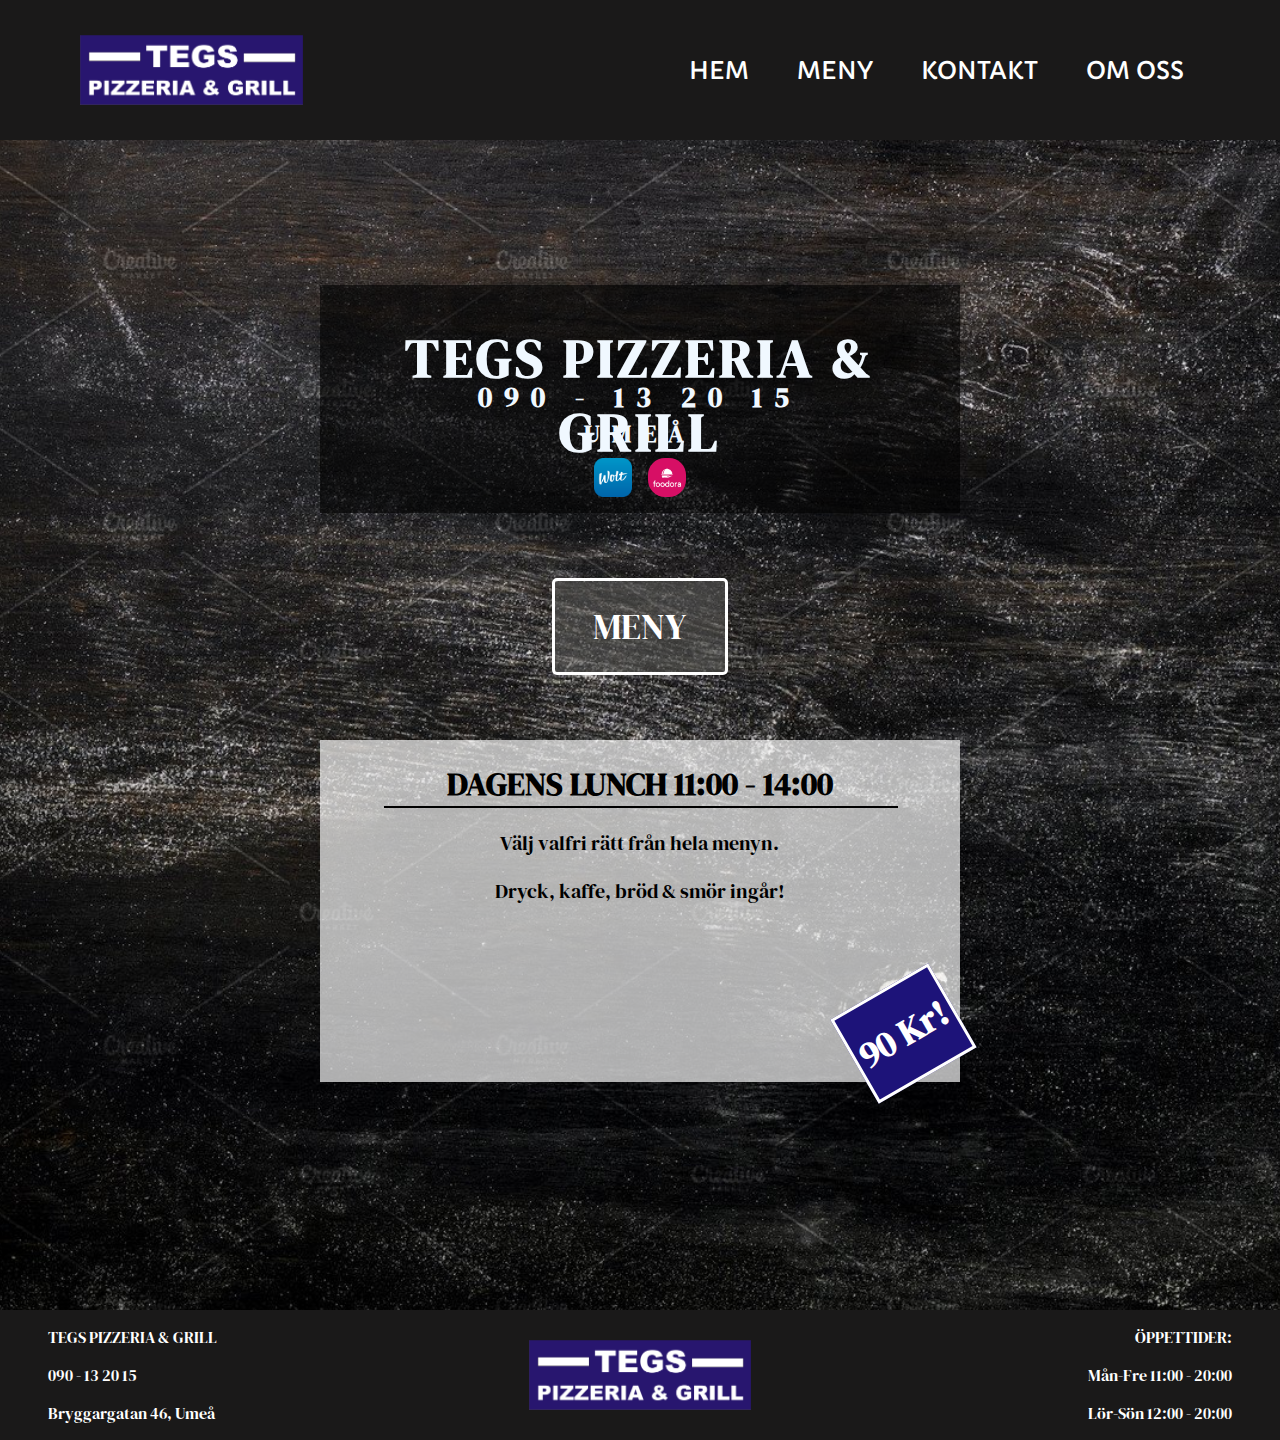
==== index.html @ 15354727 "Add files via upload" ====
<!DOCTYPE html>
<html lang="sv">
<head>
    <meta charset="UTF-8"/>
    <meta name="viewport" content="width=device-width, initial-scale=1" />
    <meta name="author" content="VC Barre">
    <link rel="stylesheet" href="style.css" />
    <link rel="preconnect" href="https://fonts.googleapis.com">
    <link rel="preconnect" href="https://fonts.gstatic.com" crossorigin>
    <link href="https://fonts.googleapis.com/css2?family=DM+Serif+Display&display=swap" rel="stylesheet"> 
    <link rel="preconnect" href="https://fonts.googleapis.com">
    <link rel="preconnect" href="https://fonts.gstatic.com" crossorigin>
    <link href="https://fonts.googleapis.com/css2?family=Capriola&display=swap" rel="stylesheet">
    <title>Tegs Pizzeria & Grill</title>
</head>
<body style="margin:0;">
    <div class="grid-item1">
        <div class="logocontainer">
            <img src ="bilder/TegsPizzeria.png" alt="Bild på logga">
        </div>
        <input type="checkbox" id="nav-toggle" class="nav-toggle">
           <nav>
            <ul>
                <li><a href="index.html">Hem</a></li>
                <li><a href="index3.html">Meny</a></li>
                <li><a href="index2.html">Kontakt</a></li>
                <li><a href="index4.html">Om oss</a></li>
            </ul>
           </nav>
           <label for="nav-toggle" class="nav-toggle-label">
                <span></span>
           </label>
    </div>

    <!--Startsida-->
    <div class="grid-container1">
        <div class="resturanttext">
            <h1>TEGS PIZZERIA & GRILL</h1>
            <h2>090 - 13 20 15</h2>
            <h3>UMEÅ</h3>
            <img class="woltlogo" src="bilder/Wolt_icon_blue.png" alt="logga för wolt">
            <img class="foodoralogo" src="bilder/foodora.jpg" alt="logga för foodora">
        </div>
        <div class="menubutton">
            <div class="buttoncontainer">
                <a href="index3.html" style="text-decoration:none;">
                    <p>MENY</p>
                </a>
            </div>
        </div>
        <div class="dagenslunch">
            <h1 class="dl-text">DAGENS LUNCH 11:00 - 14:00</h1>
            <p>Välj valfri rätt från hela menyn.</p>
            <p>Dryck, kaffe, bröd & smör ingår!</p>
        </div>
        <div class="dagenspris">
            <div class="dagenscontainer">
                <h1>90 Kr!</h1>
            </div>
        </div>
        <div class="footer">
            <div class="col1">
                <p>TEGS PIZZERIA & GRILL </p>    
                <p>090 - 13  20 15 </p>
                <p>Bryggargatan 46, Umeå</p>   
            </div>
            <div class="logocol">
                <img src="bilder/TegsPizzeria.png" alt="Tegs pizzeria logga">
            </div>
            <div class="col2">
                <p>ÖPPETTIDER:</p>    
                <p>Mån-Fre 11:00 - 20:00</p>
                <p>Lör-Sön 12:00 - 20:00</p>   
            </div>
        </div>
    </div>
</body>

</html>
---- style.css ----
body{
    background-image: url(bilder/table1.jpg);
    background-size:cover;
    background-position: center center;
    background-repeat: no-repeat;
}

.grid-item1{
    width:100vw;
    height:140px;
    position: fixed;
    grid-area: nav;
    background-color: rgb(26, 25, 25);
    align-items: center;
    text-align: center;
    z-index: 999;
}


/*Nav styling*/

.nav-toggle {
    display:none;
}

.nav-toggle-label{
    position:absolute;
    top:0;
    right:0;
    margin-right: 1em;
    height: 100%;
    display:flex;
    align-items: center;
}

.nav-toggle-label span, 
.nav-toggle-label span::before,
.nav-toggle-label span::after {
    display: block;
    background: white;
    height:2px;
    width:2em;
    border-radius: 2px;
    position:relative;

}

.nav-toggle-label span::before,
.nav-toggle-label span::after {
    content: '';
    position: absolute;
}

.nav-toggle-label span::before {
    bottom:7px;
}

.nav-toggle-label span::after{
    top:7px;
}

nav{
    position: absolute;
    text-align: right;
    top: 100%;
    background-color: rgb(26, 25, 25);
    width:100%;
    transform: scale(1,0);
    transform-origin: top;
    transition: transform 400ms ease-in-out;
}

nav ul{
    padding: 0;
    margin:0;
    list-style:none;
}

nav li{
    margin-bottom:1em;
    margin-right:1em;

}

nav a {
    color:white;
    text-decoration: none;
    font-size: 1.5rem;
    font-family: 'Capriola';
    text-transform: uppercase;
    opacity: 0;
    transition: opacity 150ms ease-in-out;
}

.logocontainer{
    width: 222.6px;
    height: 100%;
    
    margin-left: 5rem;
    display:flex;
    align-items: center;
    justify-content: flex-start;
}

.logocontainer img{  
    width: 100%;
  }

nav a:hover {
    color: rgb(255, 255, 255);
}

.nav-toggle:checked ~ nav {
    transform: scale(1,1);
}

.nav-toggle:checked ~ nav a{
    opacity:1;
    transition: opacity 250ms ease-in-out 250ms; 
}

@media screen and (min-width:900px) {
    .nav-toggle-label{
        display:none;
    }
    .grid-item1{
        display:grid;
        grid-template-columns: 1fr auto minmax(600px, 3fr) 1fr;
        width:100vw;
        height:140px;
    }

    .logocontainer{
        min-width: 222.6px;
        min-height: 87.7px;
        grid-column: 1/3;
        height:60%;
        margin-left: 5rem;
        display:flex;
        align-items: center;
    }

    .logocontainer img{  
      width: 100%;
    }
   
    nav {
        all:unset;
        grid-column: 3/5;
        margin-right:5rem;
        display: flex;
        justify-content: flex-end;
        align-items: center;
    }

    nav a{
        opacity: 1;
        position: relative;
    }

    nav ul{
        display: flex;
    }

    nav li{
        margin-left: 2em;
        margin-bottom: 0;
    }

    nav a::before{
        content: '';
        display:block;
        height: 5px;
        background: rgb(255, 255, 255);
        position: absolute;
        top: -.75em;
        left: 0;
        right: 0;
        transform: scale(0, 1);
        transition: transform ease-in-out 250ms;
    }

    nav a:hover::before {
        transform: scale(1,1);
    }

}

/*End of nav styling*/

/*--------Startpage styling--------*/
.grid-container1{
    display: grid;
    height: 160vh;
    width: 100%;
    grid-template-columns: repeat(12,1fr);
    grid-template-rows: 1.5fr repeat(11,1fr);
    background-image: url(bilder/cover\ 1.jpg);
    background-size:cover;
    background-position: center center;
    background-repeat: no-repeat;
}

.resturanttext{
    background-color: rgba(0, 0, 0, 0.578);
    grid-column: 4/10;
    grid-row:3/5;
    text-align: center;
    position:relative;
    display: flex;
    justify-content: center;
    align-items: flex-start;
    
}
/*---text styling*/
.resturanttext h1{
    position:absolute;
    color: aliceblue;
    font-family: 'DM Serif Display';
    letter-spacing: 4px;
    font-size: 54px;
}
.resturanttext h2{
    position:absolute;
    color: aliceblue;
    top:2.5em;
    font-family: 'DM Serif Display';
    letter-spacing: 12px; 
    font-size: 28px;
}
.resturanttext h3{
    position:absolute;
    color: aliceblue;
    top:4.5em;
    font-family: 'DM Serif Display';
    letter-spacing: 12px; 
    font-size: 24px;
}

.woltlogo{
    max-width: 6%;
    align-self: flex-end;
    margin-bottom: 1em;
    
}

.foodoralogo{
    max-width: 6%;
    align-self: flex-end;
    margin-left: 1em;
    margin-bottom: 1em;
    border-radius: 17px;
}
/*---text styling---*/
.menubutton{
    background-color: rgba(255, 255, 0, 0);
    grid-column: 6/8;
    grid-row:5/7;
    display:flex;
    align-items: center;
    justify-content: center;
}

.buttoncontainer{
    width:80%;
    height: 40%;
    border: 3px solid rgb(255, 255, 255);
    border-radius: 5px;
    background-color: rgba(88, 88, 87, 0.534);
    display:flex;
    align-items: center;
    justify-content: center;

}

.buttoncontainer p{
    color:rgb(255, 255, 255);
    font-size: 36px;
    font-family: 'DM Serif Display';
}

.buttoncontainer p:hover{
    font-size: 64px;
    transition: 450ms ease-in-out;
}

.dagenslunch{
    background-color: rgba(255, 255, 255, 0.684);
    grid-column: 4/10;
    grid-row: 7/10;
    text-align: center;
}

.dagenslunch p{
    font-size: 20px;
    font-family: 'DM Serif Display';
    
}

.dl-text{
    font-family: 'DM Serif Display';
    
}

.dl-text::after
{
    content:' ';
    display:block;
    border:1px solid rgb(0, 0, 0);
    width: 80%;
    margin-left:10%;
}

.dagenspris{
    background-color: rgba(240, 255, 255, 0);
    grid-column: 8/10;
    grid-row:8/10;
    display:flex;
    justify-content: flex-end;
    align-items: end;
}

.dagenscontainer{
    width:50%;
    height:40%;
    background-color: #1d1379;
    border:3px solid rgb(255, 255, 255);
    transform: rotate(-30deg);
    text-align: center;
    color:white;
    display:flex;
    justify-content: center;
    align-items: center;
}

.dagenscontainer h1{
    font-family: 'DM Serif Display';
    font-size: 36px;
}

.footer{
    background-color: rgb(26, 25, 25);
    grid-column: 1/13;
    grid-row: 12/13;
    align-items: center;
    display: flex;
    justify-content: space-between;
}

@media screen and (max-width:900px){ 
    .grid-container1{
        width:100%;
        height:100vh;
        grid-template-columns: repeat(auto-fit, minmax(320px, 1fr));
        grid-template-rows: 1.5fr repeat(12,1fr);
        grid-gap:10px;
    }

    .resturanttext{
        grid-column:1/2;
        grid-row: 3/5;
        font-size: small;
    }

    .resturanttext h1{
        font-size: 32px;
    }

    .resturanttext h2{
        display: none;
    }
    .resturanttext h3{
        display: none;
    }


    .menubutton{
        grid-column: 1/2;
        grid-row: 5/6;
    }

    .dagenslunch{
        grid-column:1/2;
        grid-row:7/10;
    }

    .dagenspris{
        grid-column:1/2;
        grid-row: 10/12;
        justify-content: center;
        align-items: center;
        
    }

    .dagenscontainer{
        transform: rotate(0);
    }

    .footer{
        grid-column: 1/2;
        grid-row: 12/14;
    }
}
/*--------Startpage styling END--------*/
/*CSS FOR INDEX2 AKA KONAKT PAGE*/

.contact-grid-container{
    display:grid;
    height:160vh;
    width:100%;
    grid-template-columns: repeat(12,1fr);
    grid-template-rows: 1.5fr repeat(11,1fr);
}

.titlebox1{
    grid-column: 7/12;
    grid-row: 3/4;
    display: flex;
    align-items: center;
    justify-content: center;
    font-family: 'DM Serif Display';
    color: rgb(255, 255, 255);
}

.undertitlebox{
    
    grid-column:2/5;
    grid-row: 4/5;
}

.titlebox2{
    grid-column: 2/5;
    grid-row: 3/4;
    display: flex;
    align-items: center;
    justify-content: center;
    font-family: 'DM Serif Display';
    text-align: center;
    color: white;
}
.undertitlebox{
    background-color: rgba(255, 255, 255, 0.788);
    grid-column:2/5;
    grid-row: 4/5;
    position: relative;
    text-align: start;
}

.undertitlebox h1{
    position: absolute;
    color:rgb(0, 0, 0);
    margin-left:10px;
    bottom:0px;
    font-family: 'DM Serif Display';
}

.undertitlebox h1::after
{
    content:' ';
    display:block;
    border:2px solid rgb(59, 97, 219);
    border-radius: 5px;
    width: 110%;
}

.contactform-container {
    background-color: rgba(255, 255, 255, 0.788);
    grid-column: 2/5;
    grid-row: 5/10;
    text-align: center;
    display:flex;
    align-items: center;
    justify-content: center;
    
}

.contactformbox {
    width:95%;
    height:95%;
    display: flex;
    align-items: flex-start;
    justify-content: center;
    overflow: hidden;
}

/*---FORM STYLING---*/

input[type=text], input[type=email], input[type=subject]{
  width:90%;
  height:50px;
  padding: 12px;
  box-sizing: border-box;
  margin-bottom: 40px;
  border: 2px solid black;
  border-radius: 5px;
  font-size: large;
}

textarea {
  width:90%;
  height:70px;
  padding: 12px;
  box-sizing: border-box;
  resize: vertical;
  border-radius: 5px;
  margin-bottom: 40px;
  border: 2px solid black;
}

input[type=submit] {
  background-color: #e6e9eb;
  color: black;
  padding: 12px 20px;
  border-radius: 10px;
  cursor: pointer;
  font-size: larger;
  border: 2px solid black;
}

input[type=submit]:hover {
  background-color: black;
  color:#e6e9eb;
}

/*---FORM STYLING END---*/

.maps-container{
    background-color: rgb(255, 255, 255, 0.788);
    grid-column:6/11;
    grid-row:4/10;
    display:flex; 
    align-items: center;
    justify-content: flex-start;
}

.googlebox{
    height: 100%;
    width:95%;
    display:flex;
   
}

.vertical-line{
    width:3px;
    background-color: black;
    height:80%;
    margin-right: 0px;
}

.googlebox2{
    flex:1;
}

.opentimes-container{
    background-color: rgba(255, 255, 255, 0.788);
    grid-column: 11/13;
    grid-row:4/10;
    display:flex; 
    align-items: center;
    justify-content: space-around;
}

.timestextcontainer{
    height: 95%;
    width:95%;
    text-align: center;
}

.adressheader{
    color:rgb(0, 0, 0);
    font-family: 'DM Serif Display';
    font-size: 24px;
    
}
.adressheader::after
{
    content:' ';
    display:block;
    border:1px solid rgb(0, 0, 0);
    width: 50%;
    margin-left: 25%;
}

.teleheader{
    color: rgb(0, 0, 0);
    margin-top: 60%;
    font-family: 'DM Serif Display';
    font-size: 24px;
}

.teleheader::after
{
    content:' ';
    display:block;
    border:1px solid rgb(0, 0, 0);
    width: 80%;
    margin-left: 10%;
}

.timestextcontainer p{
    font-family: 'DM Serif Display';
    font-size: 20px;
}

.footer2{
    background-color: rgb(26, 25, 25);
    grid-column: 1/13;
    grid-row: 12/13;
    align-items: center;
    display: flex;
    justify-content: space-between;
}

@media screen and (max-width:900px){ 
    .contact-grid-container{
        width:100%;
        height:220vh;
        grid-template-columns: repeat(auto-fit, minmax(320px, 1fr));
        grid-template-rows: 1.5fr repeat(14,1fr);
        grid-gap:10px;
    }

    
    .titlebox2{
        background-color: rgba(137, 43, 226, 0);
        grid-column: 1/2;
        grid-row: 2/3;
    }
    .undertitlebox{
        grid-column: 1/2;
        grid-row: 3/4;
    }
        
    .contactform-container {
        background-color: rgb(255, 255, 255);
        grid-column: 1/2;
        grid-row: 4/8;
    }

    .titlebox1{
        background-color: rgba(137, 43, 226, 0);
        grid-column: 1/2;
        grid-row: 8/9;
    }

    .maps-container{
        background-color: rgb(255, 255, 255);
        grid-column:1/2;
        grid-row:9/12;
    }
    .opentimes-container{
        background-color: rgb(255, 255, 255);
        grid-column: 1/2;
        grid-row:12/15;
    }

    .footer2{
        grid-column: 1/2;
        grid-row: 15/16;
    }

    .teleheader{
        color: rgb(0, 0, 0);
        margin-top: 0;
    }

    input[type=text], input[type=email], input[type=subject]{
        margin-bottom: 10px;
    }

    textarea{
        margin-bottom: 10px; 
    }

    .googlebox{
        width:100%;
    }

    .vertical-line{
       height: 0;
    }
}

/*--- MENYSIDA ---*/
.menu-gridcontainer{
    max-width: 1200px;
    margin: 0 auto;
    padding: 1.5em;
    background-color: antiquewhite;
}

.foodmenucontainer{
    font-size:14px;
    font-family: 'DM Serif Display';
    
}

.menu-group-heading{
    margin:0;
    margin-top:150px;
    padding-bottom:1em;
    border-bottom:2px solid black;
}

.menu-group{
    display:grid;
    grid-template-columns: 1fr;
    gap:1.5em;
    padding: 1.5em 0;
}

.menu-item{
    display:flex;    
}

.menu-item-image{
    width:80px;
    height:80px;
    flex-shrink:0;
    object-fit:cover;
    margin-right:1.5em;
}

.menu-item-text{
    flex-grow: 1;
}

.menu-item-heading{
    display:flex;
    justify-content: space-between;
    margin:0;
}

.menu-item-name{
    margin-right: 1.5em;
    letter-spacing: 1px;
}

.menu-item-desc{
    line-height:1.6;
}

.footer4{
    position: relative;
    background-color: rgb(26, 25, 25);
    width: 100%;
    height: 121.467px;
    bottom:0;
    margin-bottom: 0;
    align-items: center;
    display: flex;
    justify-content: space-between;
}

@media screen and (min-width:900px){
    .foodmenucontainer {
        font-size:16px;
    }

    .menu-group{
        grid-template-columns: repeat(2, 1fr);
    }

    .menu-item-image{
        width:125px;
        height:125px;
    
    }
}


/*--- MENYSIDA END ---*/

/*---OM OSS SIDA---*/
.om-oss-grid-container{
    display:grid;
    height:160vh;
    width:100%;
    grid-template-columns: repeat(12,1fr);
    grid-template-rows: repeat(11,1fr);
    gap:0;
}

.omosstextbox{
    background-color: rgba(128, 128, 128, 0);
    grid-column: 2/6;
    grid-row:3/7;
    display:flex;
    align-items: center;
    justify-content: center;
    text-align: center;
}

.omosscontainer{
    height:95%;
    width:95%;
    border:2px solid rgba(255, 255, 255, 0);
    position: relative;
}

.bioheader{
    color:white;
    font-family: 'DM Serif Display';
    margin-top:1em;
}

.bioheader::after
{
    content:' ';
    display:block;
    border:1px solid rgb(255, 255, 255);
    width: 100%;
    margin-left: 0;
}

.biodesc{
    color:white;
    font-size: 20px;
    line-height: 1.5em;
    font-family: 'DM Serif Display';
}

.fbimg{
    border: 2px solid rgba(255, 192, 203, 0);
    height: 10%;
    width: 10%;
    align-items: center;
    margin-left: 2em;
    display: flex;
    justify-content: space-around;
}

.fbimg img{
    max-width: 100%;
    height: auto;
    object-fit: fill;
}

.meetus{
    background-color: rgba(0, 0, 0, 0.753);
    width:50%;
    margin-left: 25%;
    border: 3px solid rgba(255, 255, 255, 0);
    border-radius: 5px;
    color:white;
    font-family: 'DM Serif Display';
}

.meetus:hover{
    background-color: rgba(255, 255, 255, 0.753);
    color: black;
    border: 3px solid rgba(0, 0, 0, 0);
    transition: 300ms ease-in-out;
}

.videobox{
    background-color: rgba(0, 0, 0, 0);
    grid-column:6/12;
    grid-row: 3/7;
    align-items: center;
    justify-content: center;
    text-align: center;
}

.videocontainer{
    border: 2px solid rgba(255, 255, 255, 0);
    height: 95%;
    width:100%;
}

.oppettiderbox{
    grid-column: 4/10;
    grid-row:7/11;
    display: flex;
    align-items: center;
    justify-content: center;
    text-align: center;
    color: white;
}

.timescontainer{
    width:95%;
    height:95%;
}
.oppettidertext{
    margin-bottom: 0;
    font-family: 'DM Serif Display';
}
.oppettidertext::after
{
    content:' ';
    display:block;
    border:1px solid rgb(255, 255, 255);
    width: 60%;
    margin-left: 20%;
}

.footer3{
    background-color: rgb(26, 25, 25);
    grid-column: 1/13;
    grid-row: 11/12;
    align-items: center;
    display: flex;
    justify-content: space-between;
}

.col1 {
    flex:1;
    text-align: left;
}

.col1 p{
    color:white;
    font-family: 'DM Serif Display';
    font-size: 16px;
    margin-left: 3em;
}

.logocol{
    flex:1;
    display: flex;
    align-items: center;
    justify-content: center;
}

.logocol img{
    max-width: 222.6px;
    height: 100%;
}
.col2{
    flex:1;
    text-align: right;
}

.col2 p{
    color:white;
    font-family: 'DM Serif Display';
    font-size: 16px;
    margin-right: 3em;
}

table{
    border-spacing: 5em 1em;
    display: flex;
    justify-content: center;
}
th{
    text-align: left;
    font-size: 20px;
    font-family: 'DM Serif Display';
}

td{
    text-align: right;
    font-size: 20px;
    font-family: 'DM Serif Display';
}

@media screen and (max-width:900px){ 
    .om-oss-grid-container{
        width:100%;
        height:220vh;
        grid-template-columns: repeat(auto-fit, minmax(320px, 1fr));
        grid-template-rows: 1.5fr repeat(14,1fr);
        grid-gap:10px;
    }

    .omosstextbox{
        grid-column: 1/2;
        grid-row:6/8;
    }

    .videobox{
        background-color: rgba(0, 0, 0, 0);
        grid-column:1/2;
        grid-row: 2/6;
    }

    .oppettiderbox{
        background-color: rgba(240, 248, 255, 0);
        grid-column: 1/2;
        grid-row:10/14;
    }

    table{
        border-spacing: 3em 1em;
    }

    .footer3{
        grid-column: 1/2;
        grid-row: 15/16;
    }

}
/*---OM OSS SIDA END---*/
/*---MÖT VÅRAT TEAM START*/
.team-gridcontainer{
    display:grid;
    height:160vh;
    width:100%;
    grid-template-columns: repeat(12,1fr);
    grid-template-rows: repeat(11,1fr);
    gap:0;
}

.person1-grid-item{
    background-color: rgba(255, 255, 255, 0);
    grid-column: 2/9;
    grid-row: 3/5;
    overflow: hidden;
    display: flex;
    justify-content: space-around;
    align-items: center;
}

.profilepic-container{
    border: 2px solid rgba(0, 0, 0, 0);
    height: 80%;
    width:20%;
    margin-left:2em;
    margin-right: 1em;
    align-self: center; 
}

.profilepic-container img{
    max-width:100%;
}
.profileinfo-container{
    width:80%;
    height: 80%;
    margin-right: 2em;
}
.profile-name{
    margin-left:1rem;
    font-family: 'DM Serif Display';
    color: white;
}


.profile-name::after
{
    content:' ';
    display:block;
    border:1px solid rgb(255, 255, 255);
    width: 80%;
    margin-top: 8px;
}
.profile-bio{
    margin-left:1rem;
    font-family: 'DM Serif Display';
    color: white;
}

.person2-grid-item{
    background-color: rgba(255, 255, 255, 0);
    grid-column:2/9;
    grid-row:6/8;
    display: flex;
    justify-content: space-around;
    align-items: center;
}

.person3-grid-item{
    background-color:rgba(255, 255, 255, 0);
    grid-column:2/9;
    grid-row:9/11;
    display: flex;
    justify-content: space-around;
    align-items: center;
}

.footer5{
    background-color: rgb(26, 25, 25);
    grid-column: 1/13;
    grid-row: 12/13;
    align-items: center;
    display: flex;
    justify-content: space-between;
}

@media screen and (max-width:900px){ 
    .om-oss-grid-container{
        width:100%;
        height:220vh;
        grid-template-columns: repeat(auto-fit, minmax(320px, 1fr));
        grid-template-rows: 1.5fr repeat(14,1fr);
        grid-gap:10px;
    }

    .person1-grid-item{
        grid-column: 1/2;
        grid-row:3/6;
        align-items: flex-start;
    }

    .person2-grid-item{
        grid-column: 1/2;
        grid-row:6/8;
        align-items: flex-start;
    }

    .person3-grid-item{
        grid-column:1/2;
        grid-row:9/11;
        align-items: flex-start;
    }

    .footer5{
        grid-column: 1/2;
        grid-row:12/14;
    }
}
/*---MÖT VÅRAT TEAM END*/
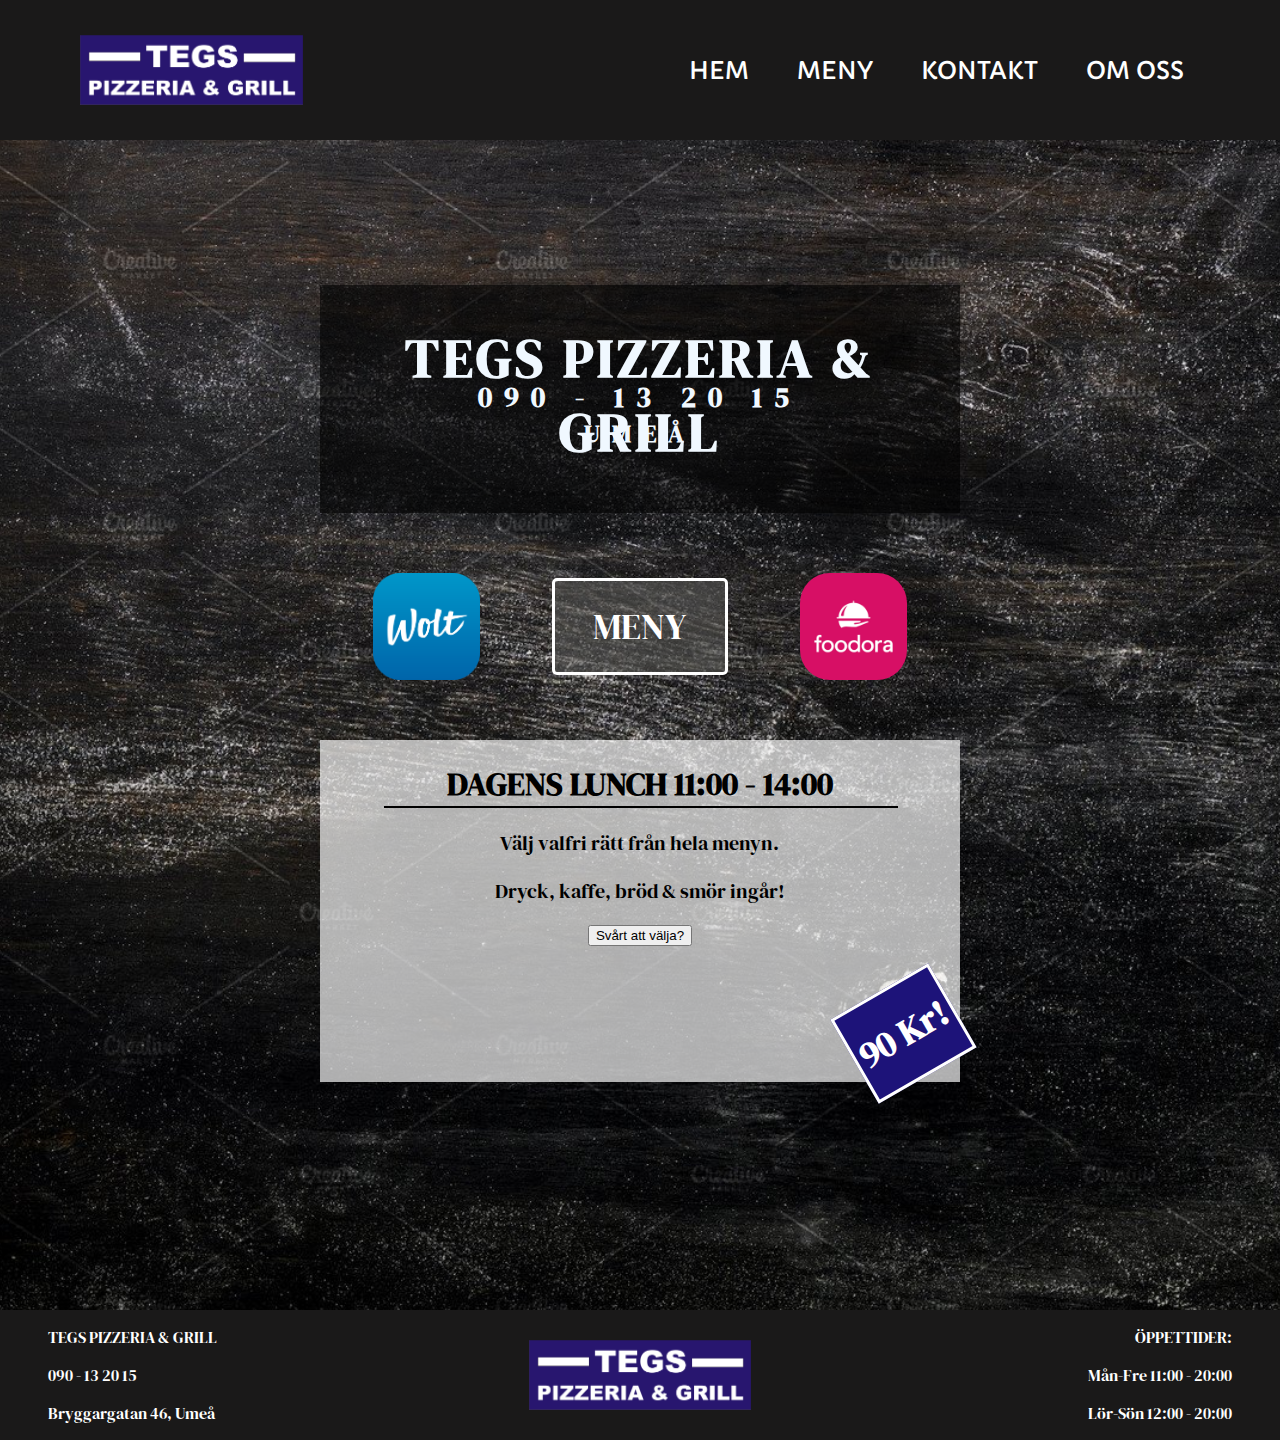
==== commit 3222e7bb: "Add files via upload" ====
--- a/index.html
+++ b/index.html
@@ -38,8 +38,9 @@
             <h1>TEGS PIZZERIA & GRILL</h1>
             <h2>090 - 13 20 15</h2>
             <h3>UMEÅ</h3>
+        </div>
+        <div class="woltlogo">
             <img class="woltlogo" src="bilder/Wolt_icon_blue.png" alt="logga för wolt">
-            <img class="foodoralogo" src="bilder/foodora.jpg" alt="logga för foodora">
         </div>
         <div class="menubutton">
             <div class="buttoncontainer">
@@ -48,16 +49,21 @@
                 </a>
             </div>
         </div>
+        <div class="foodoralogo">
+            <img class="foodoralogo" src="bilder/foodora.jpg" alt="logga för foodora">
+        </div>
         <div class="dagenslunch">
-            <h1 class="dl-text">DAGENS LUNCH 11:00 - 14:00</h1>
-            <p>Välj valfri rätt från hela menyn.</p>
+            <h1 class="dl-text" id="dlTxt">DAGENS LUNCH 11:00 - 14:00</h1>
+            <p id="btnText">Välj valfri rätt från hela menyn.</p>
             <p>Dryck, kaffe, bröd & smör ingår!</p>
+            <button id="myBtn" type="button">Svårt att välja?</button>
         </div>
         <div class="dagenspris">
             <div class="dagenscontainer">
                 <h1>90 Kr!</h1>
             </div>
         </div>
+        <script type = "text/javascript" src = "script.js"></script>
         <div class="footer">
             <div class="col1">
                 <p>TEGS PIZZERIA & GRILL </p>    
@@ -75,5 +81,5 @@
         </div>
     </div>
 </body>
-
+<script type = "text/javascript" src = "script.js"></script>
 </html>--- a/style.css
+++ b/style.css
@@ -238,21 +238,31 @@
     font-size: 24px;
 }
 
+/*---text styling---*/
 .woltlogo{
-    max-width: 6%;
-    align-self: flex-end;
-    margin-bottom: 1em;
-    
-}
-
+    grid-column: 4/6;
+    grid-row:5/7;
+    display:flex;
+    justify-content: center;
+    align-items: center;
+
+}
+
+.woltlogo img{
+    width:50%;
+}
 .foodoralogo{
-    max-width: 6%;
-    align-self: flex-end;
-    margin-left: 1em;
-    margin-bottom: 1em;
-    border-radius: 17px;
-}
-/*---text styling---*/
+    grid-column: 8/10;
+    grid-row: 5/7;
+    display:flex;
+    justify-content: center;
+    align-items: center;
+}
+
+.foodoralogo img{
+    width: 50%;
+    border-radius: 30px;
+}
 .menubutton{
     background-color: rgba(255, 255, 0, 0);
     grid-column: 6/8;
@@ -351,16 +361,15 @@
 @media screen and (max-width:900px){ 
     .grid-container1{
         width:100%;
-        height:100vh;
+        height:150vh;
         grid-template-columns: repeat(auto-fit, minmax(320px, 1fr));
-        grid-template-rows: 1.5fr repeat(12,1fr);
+        grid-template-rows: 1.5fr repeat(14,1fr);
         grid-gap:10px;
     }
 
     .resturanttext{
         grid-column:1/2;
-        grid-row: 3/5;
-        font-size: small;
+        grid-row: 3/6;
     }
 
     .resturanttext h1{
@@ -374,20 +383,36 @@
         display: none;
     }
 
+    .woltlogo{
+        grid-row: 6/7;
+        grid-column: 1/2;
+        width:15%;
+        margin-left: 10%;
+    }
+
+    .foodoralogo {
+        grid-row: 6/7;
+        grid-column: 1/2;
+        width:20%;
+        border-radius: none;
+        margin-left: 65%;
+    }
 
     .menubutton{
         grid-column: 1/2;
-        grid-row: 5/6;
+        grid-row: 6/7;
+        width:50%;
+        justify-self: center;
     }
 
     .dagenslunch{
         grid-column:1/2;
-        grid-row:7/10;
+        grid-row:7/11;
     }
 
     .dagenspris{
         grid-column:1/2;
-        grid-row: 10/12;
+        grid-row: 11/13;
         justify-content: center;
         align-items: center;
         
@@ -399,7 +424,7 @@
 
     .footer{
         grid-column: 1/2;
-        grid-row: 12/14;
+        grid-row: 14/16;
     }
 }
 /*--------Startpage styling END--------*/
@@ -1035,15 +1060,16 @@
     margin-left:1rem;
     font-family: 'DM Serif Display';
     color: white;
+    border-bottom: 1px solid white;
 }
 
 
 .profile-name::after
 {
     content:' ';
-    display:block;
+    display:none;
     border:1px solid rgb(255, 255, 255);
-    width: 80%;
+    width: 0%;
     margin-top: 8px;
 }
 .profile-bio{
@@ -1108,7 +1134,7 @@
 
     .footer5{
         grid-column: 1/2;
-        grid-row:12/14;
+        grid-row:12/15;
     }
 }
 /*---MÖT VÅRAT TEAM END*/